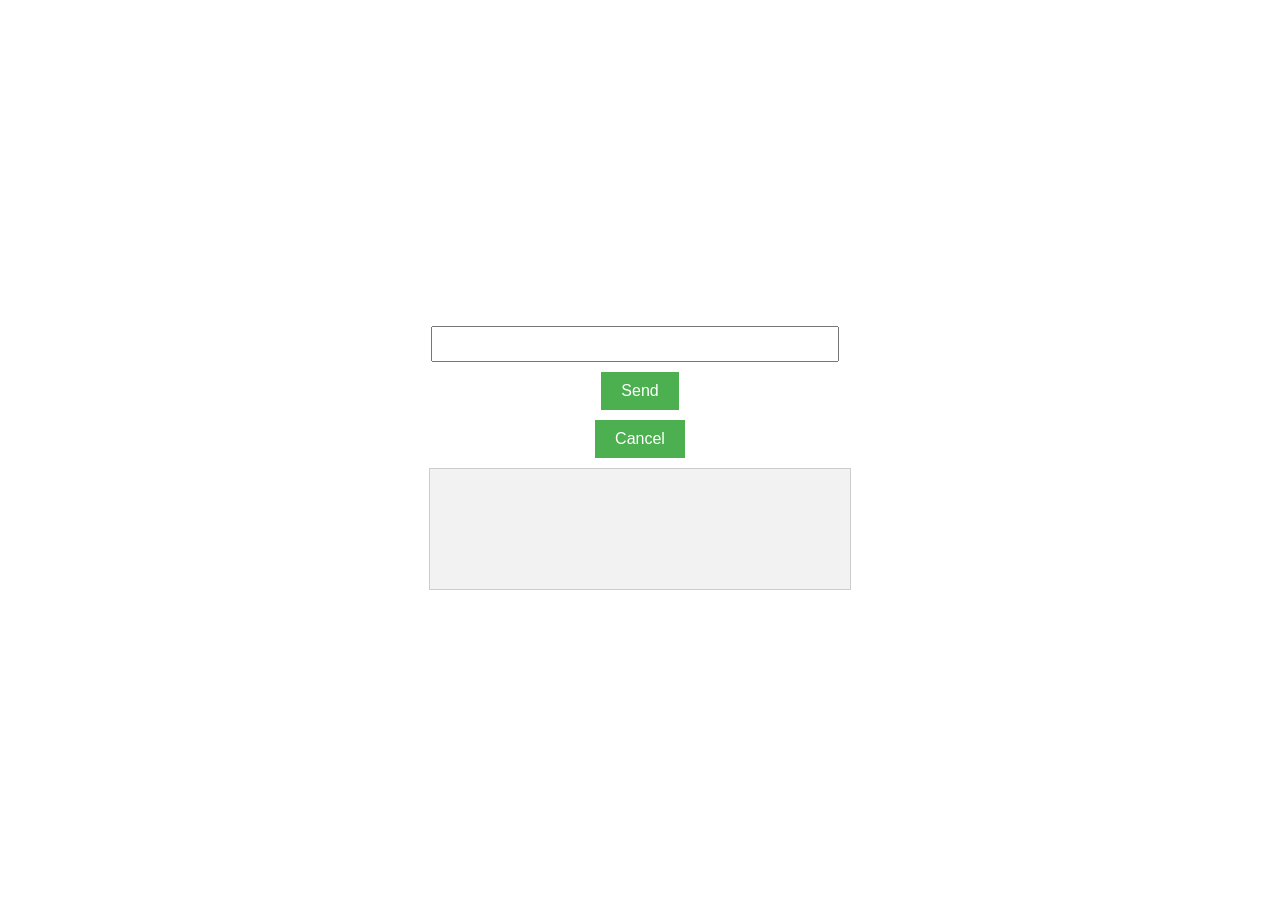
==== WebApi/wwwroot/fetch-event-stream.html @ 96e074e2 "fetch chars" ====
﻿<!DOCTYPE html>
<html>
<head>
    <title>Example Page</title>
    <style>
        body {
            display: flex;
            flex-direction: column;
            justify-content: center;
            align-items: center;
            height: 100vh;
        }

        #container {
            display: flex;
            flex-direction: column;
            justify-content: center;
            align-items: center;
        }

        #input {
            width: 400px;
            height: 30px;
            margin-right: 10px;
            align-self: center;
        }

        #output {
            width: 400px;
            height: 100px;
            margin-top: 10px;
            background-color: #f2f2f2;
            color: #333;
            font-size: 16px;
            padding: 10px;
            border: 1px solid #ccc;
            overflow: auto;
            align-self: center;
        }

        button {
            background-color: #4CAF50; /* Green */
            border: none;
            color: white;
            padding: 10px 20px;
            text-align: center;
            text-decoration: none;
            display: inline-block;
            font-size: 16px;
            margin-top: 10px;
            cursor: pointer;
        }
    </style>
</head>

<body>
    <div id="container">
        <input type="text" id="input">
        <button onclick="send()">Send</button>
        <button onclick="cancel()">Cancel</button>
    </div>
    <div id="output"></div>
    <script>
        var url = "https://localhost:7103/api/OpenAI/fetch";

        let abortController;

        function cancel() {
            abortController.abort();
        }

        const inputElement = document.getElementById("input");
        const output = document.getElementById("output");
        output.innerText = "";

        async function send() {
            output.innerText = "";
            abortController = new AbortController();
            const abortSignal = abortController.signal;
            
            //const url = "/api/stream";
            const data = { "Prompt": inputElement.value };
            const response = await fetch(url, {
                    method: "POST",
                    body: JSON.stringify(data),
                    headers: {
                        "Content-Type": "application/json"
                    },
                    signal: abortSignal
                }).catch((err) => {
                    console.error(`fetch error: ${err.message}`);
                });
            var encode = new TextDecoder("utf-8");
            var reader = response.body.getReader();
            while (true) {
                const { done, value } = await reader.read();
                if (done) {
                    break;
                }
                const text = encode.decode(value);
                if (text === "<ERR>") {
                    output.innerText = "Error";
                    break;
                } else {
                    output.innerText += text;
                }
            }
        }
    </script>
</body>
</html>
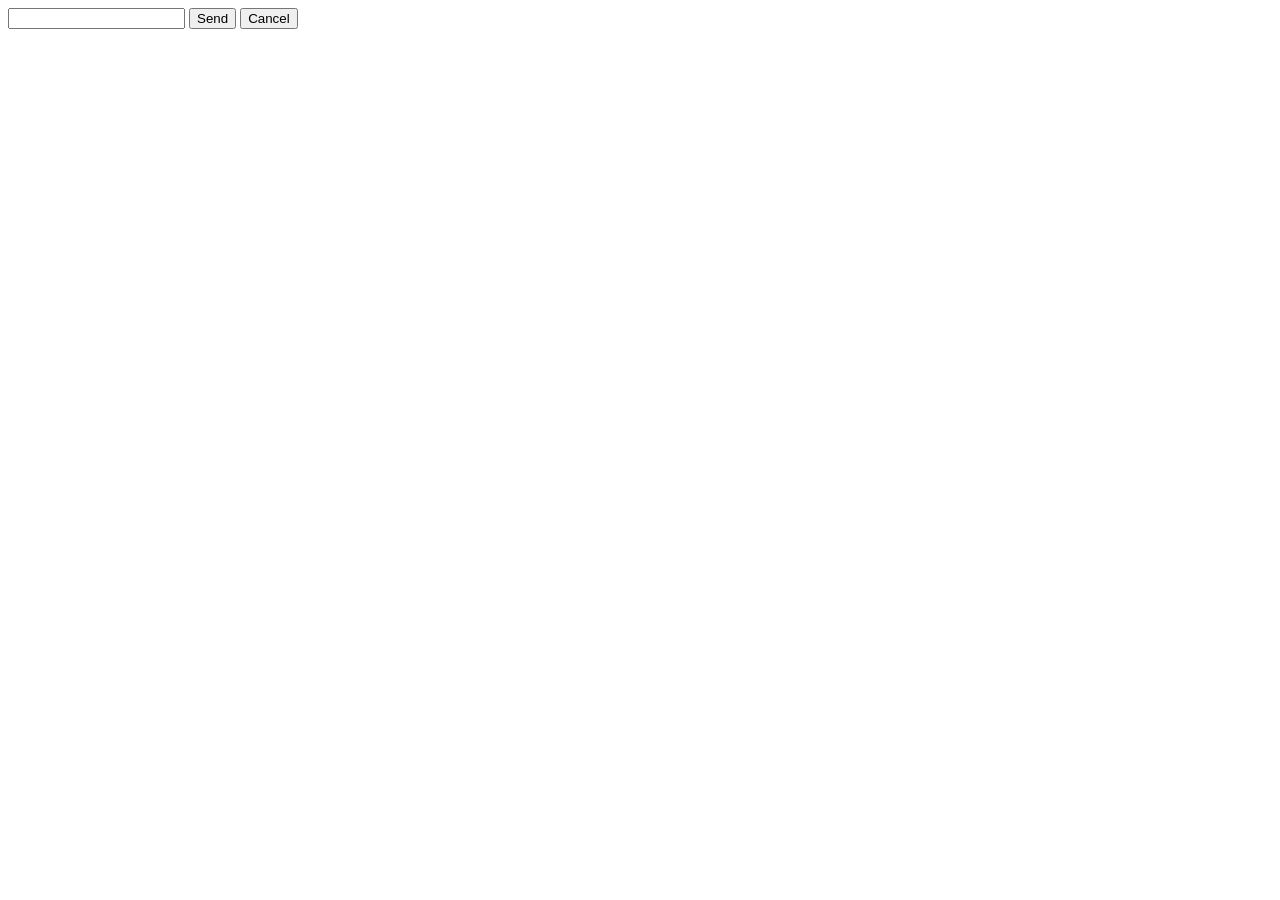
==== commit ef924b0d: "fetch chars" ====
--- a/WebApi/wwwroot/fetch-event-stream.html
+++ b/WebApi/wwwroot/fetch-event-stream.html
@@ -1,56 +1,7 @@
 ﻿<!DOCTYPE html>
 <html>
 <head>
-    <title>Example Page</title>
-    <style>
-        body {
-            display: flex;
-            flex-direction: column;
-            justify-content: center;
-            align-items: center;
-            height: 100vh;
-        }
-
-        #container {
-            display: flex;
-            flex-direction: column;
-            justify-content: center;
-            align-items: center;
-        }
-
-        #input {
-            width: 400px;
-            height: 30px;
-            margin-right: 10px;
-            align-self: center;
-        }
-
-        #output {
-            width: 400px;
-            height: 100px;
-            margin-top: 10px;
-            background-color: #f2f2f2;
-            color: #333;
-            font-size: 16px;
-            padding: 10px;
-            border: 1px solid #ccc;
-            overflow: auto;
-            align-self: center;
-        }
-
-        button {
-            background-color: #4CAF50; /* Green */
-            border: none;
-            color: white;
-            padding: 10px 20px;
-            text-align: center;
-            text-decoration: none;
-            display: inline-block;
-            font-size: 16px;
-            margin-top: 10px;
-            cursor: pointer;
-        }
-    </style>
+    <title>fetch chars</title>
 </head>
 
 <body>
@@ -75,6 +26,7 @@
 
         async function send() {
             output.innerText = "";
+
             abortController = new AbortController();
             const abortSignal = abortController.signal;
             
